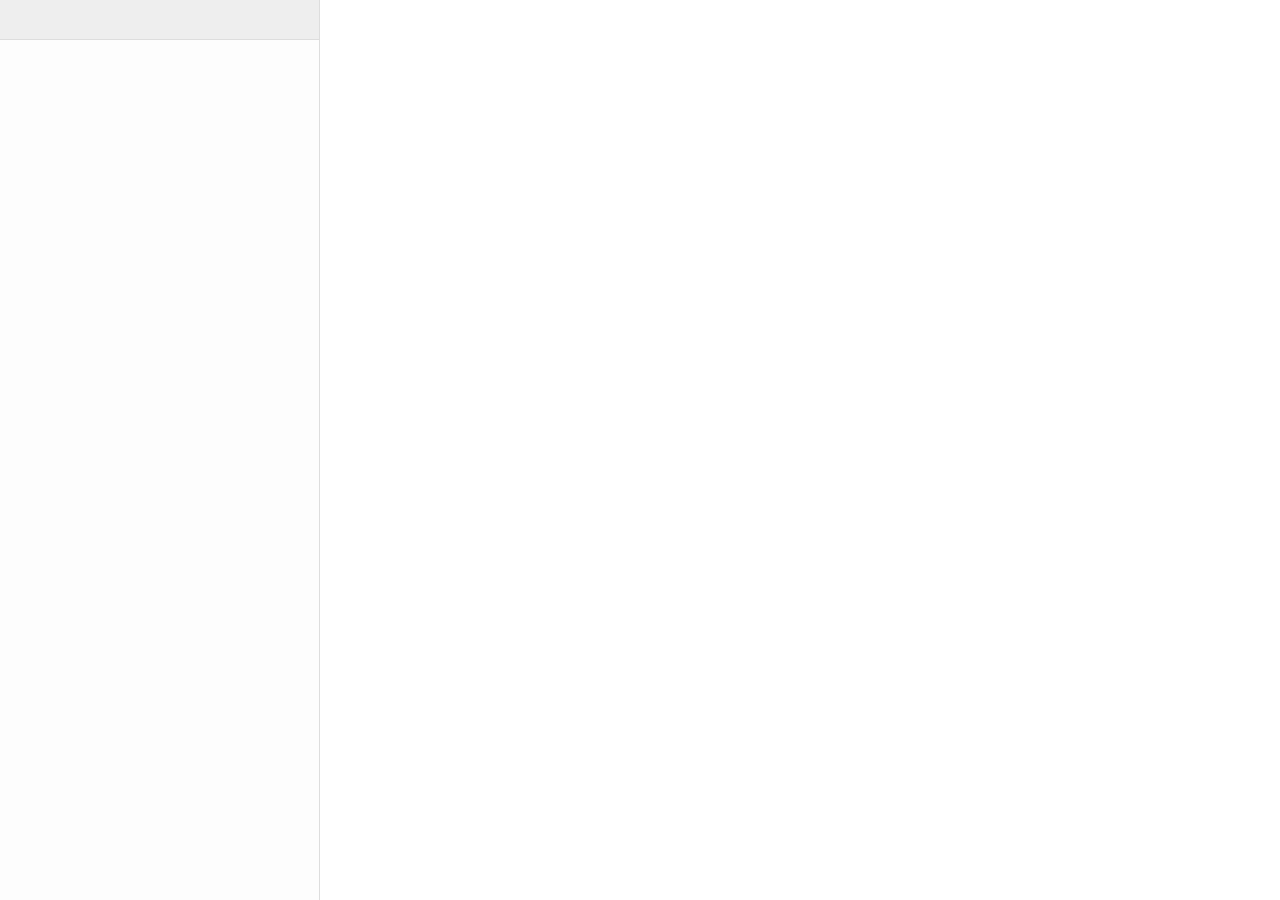
==== web/out/index.html @ 80430c79 "Initial commit, Step 2 complete" ====
<!DOCTYPE html>
<!-- This file was auto-generated from web/index.html. -->
<html><head><style>template { display: none; }</style>
    <title>Dart Writer</title>
    <meta name="viewport" content="width=device-width, initial-scale=1, maximum-scale=1, user-scalable=no">
    <link href="http://fonts.googleapis.com/css?family=Open+Sans:400,700" rel="stylesheet" type="text/css">
    <link rel="stylesheet" type="text/css" href="../dartwriter.css">
    
</head>
<body>

    <section id="sidebar" class="">
        <div class="toolbar">


            <div class="input-wrap">

            </div>
        </div>

        <div class="items">


            <div is="x-document-item"></div>
        </div>
    </section>

    <!-- Editing window -->
    <section id="main" class="">

        <!-- Only have a title and content box if a document is selected -->
        <template></template>


    </section>

    <!-- Main application code -->
    

    <!-- Bootstrap script -->
    <script src="../packages/browser/dart.js"></script>

<script type="application/dart" src="index.html_bootstrap.dart"></script></body></html>
---- web/dartwriter.css ----
* {
    -webkit-box-sizing: border-box;
    -moz-box-sizing: border-box;
    box-sizing: border-box;
}

body {
    margin: 0;
    font-family: 'Open Sans', sans-serif;
    font-size: 12px;
    color: #444;
}

input, textarea {
    font-family: 'Open Sans', sans-serif;
    color: #444;
}

#sidebar {
    position: absolute;
    top: 0;
    left: 0;
    bottom: 0;
    width: 25%;
    padding: 40px 0 30px;
    border-right: 1px solid #ddd;
    background: #fdfdfd;
}

#sidebar .toolbar {
    position: absolute;
    top: 0;
    left: 0;
    right: 0;
    height: 40px;
    background: #eee;
    border-bottom: 1px solid #ddd;
}

#main .title button,
#sidebar .toolbar button {
    position: absolute;
    margin: 0;
    top: 5px;
    bottom: 5px;
    left: 5px;
    width: 35px;
    background: #f3f3f3;
    border: 1px solid #ccc;
    border-radius: 2px;
    font-family: 'Open Sans', sans-serif;
    font-size: 14px;
    font-weight: 700;
}

#main .title button {
    display: none;
}

#sidebar .item {
    border-bottom: 1px solid #ddd;
    font-size: 12px;
    padding: 10px;
    background: #f9f9f9;
    position: relative;
}

#sidebar .item.active {
    background: #fdfdfd;
    border-left: 3px solid #c11;
    padding-left: 7px;
}

#sidebar .item.active:active {
    -webkit-box-shadow: inset 0 0 5px rgba(0, 0, 0, 0.1);
    -moz-box-shadow: inset 0 0 5px rgba(0, 0, 0, 0.1);
    box-shadow: inset 0 0 5px rgba(0, 0, 0, 0.1);
}

#sidebar .item:hover {
    -webkit-box-shadow: inset 0 0 15px rgba(0, 0, 0, 0.05);
    -moz-box-shadow: inset 0 0 15px rgba(0, 0, 0, 0.05);
    box-shadow: inset 0 0 15px rgba(0, 0, 0, 0.05);
}

#sidebar .item .title {
    font-size: 13px;
    font-weight: 700;
}

#sidebar .toolbar button:hover {
    -webkit-box-shadow: 0 0 3px rgba(0, 0, 0, 0.2);
    -moz-box-shadow: 0 0 3px rgba(0, 0, 0, 0.2);
    box-shadow: 0 0 3px rgba(0, 0, 0, 0.2);
}

#sidebar .toolbar button:active {
    background: #ddd;
    border-color: #aaa;
    -webkit-box-shadow: inset 0 0 3px rgba(0, 0, 0, 0.3);
    -moz-box-shadow: inset 0 0 3px rgba(0, 0, 0, 0.3);
    box-shadow: inset 0 0 3px rgba(0, 0, 0, 0.3);
}

#sidebar .toolbar .input-wrap {
    position: absolute;
    margin: 0;
    left: 45px;
    top: 5px;
    bottom: 5px;
    right: 5px;
}

#sidebar .toolbar .input-wrap input:hover,
#sidebar .toolbar .input-wrap input:focus {
    background: rgba(255,255,255,1);
}

#sidebar .toolbar .input-wrap input {
    background: rgba(255,255,255,.8);
    width: 100%;
    height: 100%;
}

#sidebar .item .modified {
    font-size: 10px;
    color: #888;
}

#sidebar .item .delete {
    background: none;
    border: none;
    position: absolute;
    top: 50%;
    margin: -8px 0 0;
    padding: 0;
    height: 16px;
    width: 16px;
    line-height: 16px;
    right: 5px;
    font-weight: 700;
    font-size: 19px;
    opacity: 0;
}

#sidebar .item:HOVER .delete {
    opacity: .7;
}

#sidebar .item .delete:HOVER {
    text-shadow: 0 0 3px rgba(0, 0, 0, 0.6);
}

#sidebar .item .delete:active {
    text-shadow: 0 0 8px rgba(0, 0, 0, 0.8);
}

#main .footer,
#sidebar .footer {
    position: absolute;
    bottom: 0;
    left: 0;
    right: 0;
    height: 30px;
    background: #eee;
    border-top: 1px solid #ddd;
    padding: 0 5px;
    line-height: 30px;
}

#sidebar .footer a {
    color: #444;
    text-decoration: none;
    border-bottom: 1px solid transparent;
    -webkit-transition: all 0.2s ease-in-out;
    -moz-transition: all 0.2s ease-in-out;
    transition: all 0.2s ease-in-out;
}

#sidebar .footer a:HOVER {
    color: blue;
    border-bottom: 1px solid blue;
}

/* Why are you here reading the CSS? Get back to the codelab! */
#main {
    position: absolute;
    top: 0;
    left: 25%;
    right: 0;
    bottom: 0;
    padding: 40px 0 30px;
}

#main .title {
    position: absolute;
    top: 0;
    left: 0;
    right: 0;
    height: 40px;
    background: #eee;
    border-bottom: 1px solid #ddd;
}

#main .title button:hover {
    -webkit-box-shadow: 0 0 3px rgba(0, 0, 0, 0.2);
    -moz-box-shadow: 0 0 3px rgba(0, 0, 0, 0.2);
    box-shadow: 0 0 3px rgba(0, 0, 0, 0.2);
}

#main .title button:active {
    background: #ddd;
    border-color: #aaa;
    -webkit-box-shadow: inset 0 0 3px rgba(0, 0, 0, 0.3);
    -moz-box-shadow: inset 0 0 3px rgba(0, 0, 0, 0.3);
    box-shadow: inset 0 0 3px rgba(0, 0, 0, 0.3);
}

#main .title .input-wrap {
    position: absolute;
    margin: 0;
    top: 5px;
    left: 5px;
    right: 5px;
    bottom: 5px;
}

#main .title .input-wrap input {
    height: 100%;
    width: 100%;
    font-weight: 700;
    font-size: 13px;
    background: transparent;
    border: 1px solid transparent;
    outline: none;
    padding: 0 5px;
    -webkit-transition: all 0.1s ease-in-out;
    -moz-transition: all 0.1s ease-in-out;
    transition: all 0.1s ease-in-out;
}

#main .title .input-wrap input {
    background: rgba(255,255,255,.6);
    border: 1px solid #ddd;
}

#main .title .input-wrap input:hover,
#main .title .input-wrap input:focus {
    background: rgba(255,255,255,1);
    border: 1px solid #ddd;
}

#main .content {
    padding: 10px;
    font-size: 13px;
    height: 100%;
    outline: none;
    margin: 0;
    width: 100%;
    resize: none;
    border: none;
}

#main:only-of-type {
    left: 0;
}

@media all and (min-width: 501px) {
    #sidebar .item:active {
        -webkit-box-shadow: inset 0px 0px 10px rgba(0, 0, 0, 0.1);
        -moz-box-shadow: inset 0px 0px 10px rgba(0, 0, 0, 0.1);
        box-shadow: inset 0px 0px 10px rgba(0, 0, 0, 0.1);
    }
}

/* STEP 6: Add styles for mobile devices */
/* Mobile styles. */
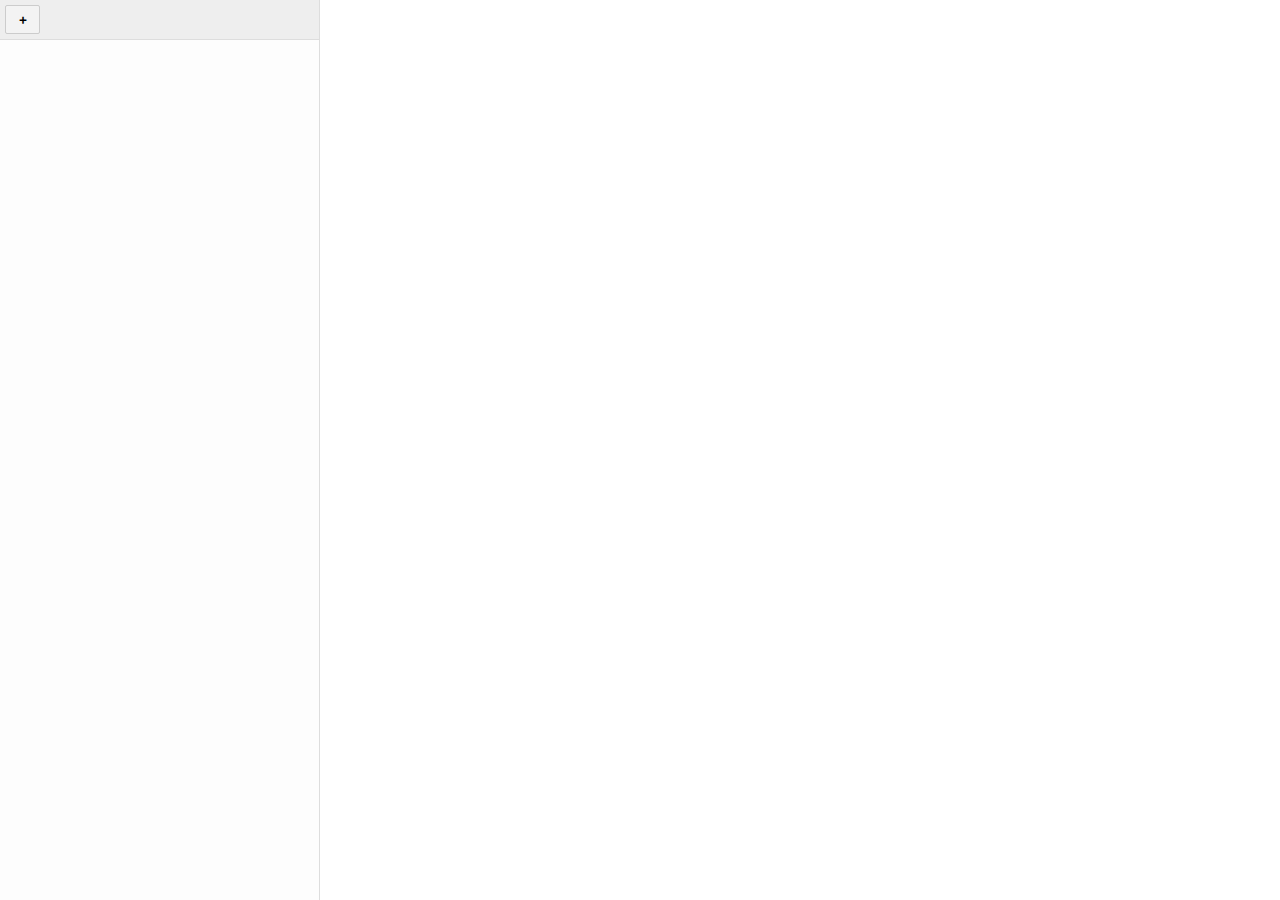
==== commit 9bcf53f4: "Step 3 complete" ====
--- a/web/out/index.html
+++ b/web/out/index.html
@@ -12,6 +12,7 @@
     <section id="sidebar" class="">
         <div class="toolbar">
 
+            <button>+</button>
 
             <div class="input-wrap">
 
@@ -21,7 +22,8 @@
         <div class="items">
 
 
-            <div is="x-document-item"></div>
+            <!-- Iterate over list of documents -->
+            <template></template>
         </div>
     </section>
 
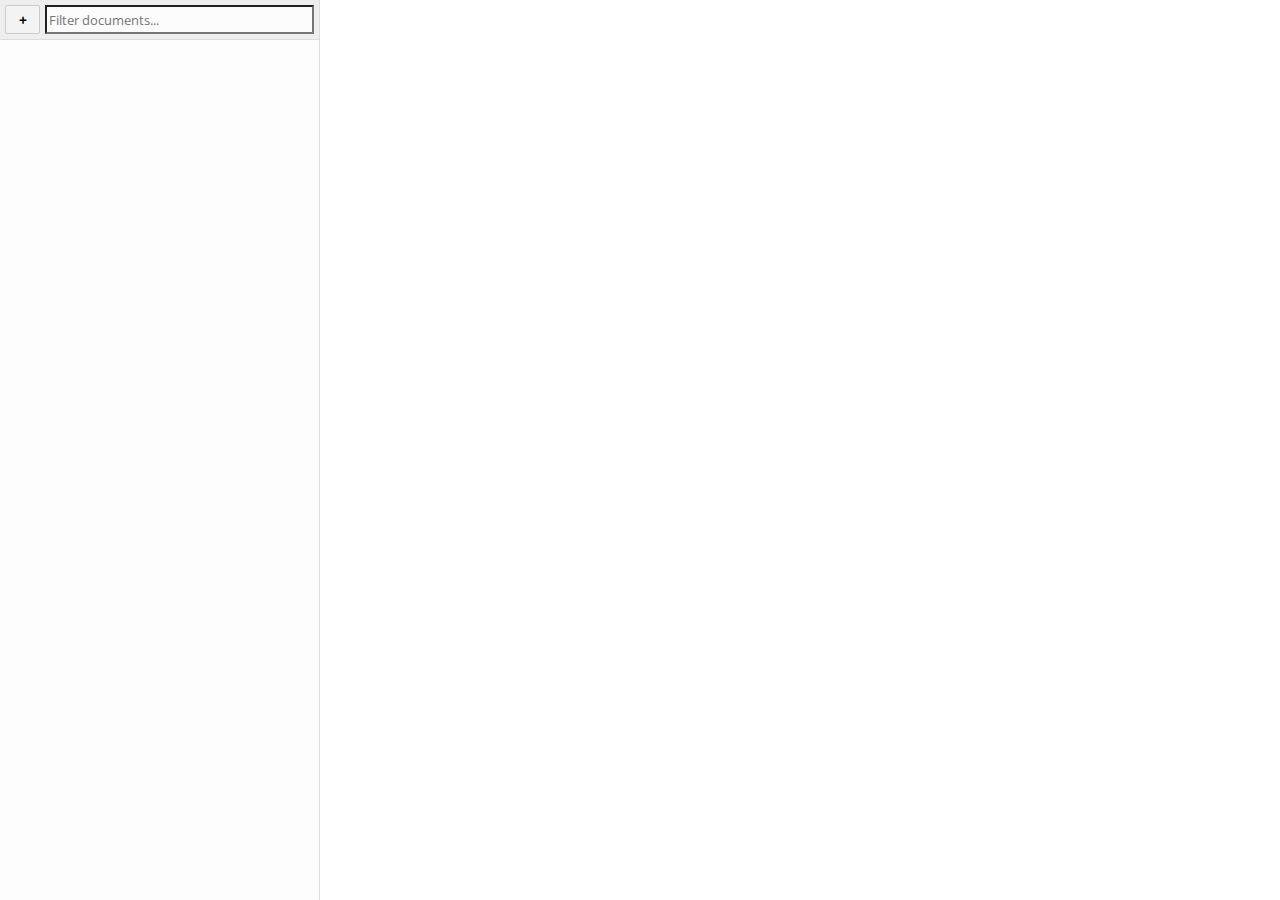
==== commit 994d6bfc: "Step 4 complete" ====
--- a/web/out/index.html
+++ b/web/out/index.html
@@ -15,7 +15,7 @@
             <button>+</button>
 
             <div class="input-wrap">
-
+                <input type="text" placeholder="Filter documents...">
             </div>
         </div>
 
